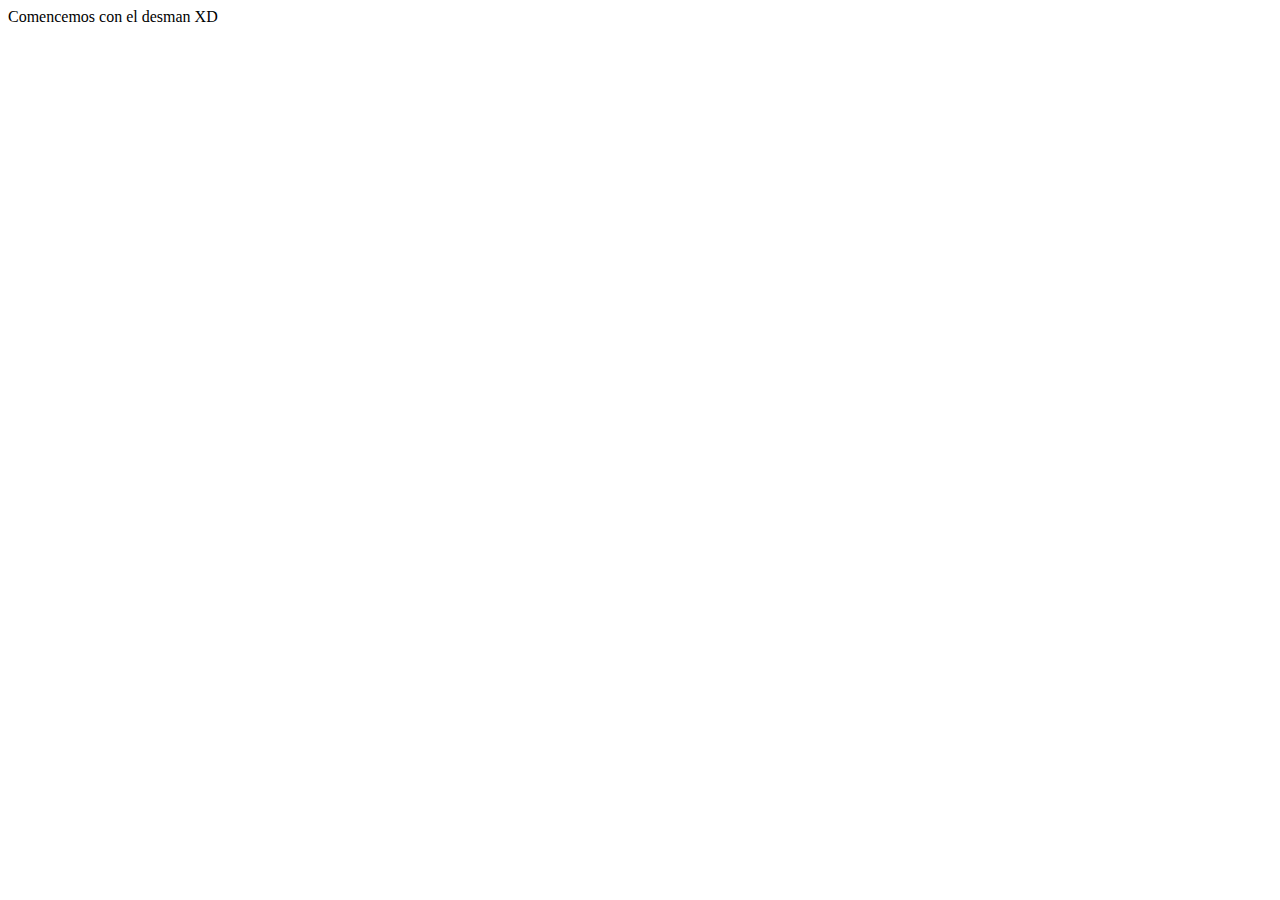
==== index.html @ 57703fb3 "se esta añadiendo las carpetas y archivos para iniciar el sitio web" ====
<!DOCTYPE html>
<html lang="en">
<head>
    <meta charset="UTF-8">
    <meta name="viewport" content="width=device-width, initial-scale=1.0">
    <title>Inicio</title>
</head>
<body>
    Comencemos con el desman XD
</body>
</html>
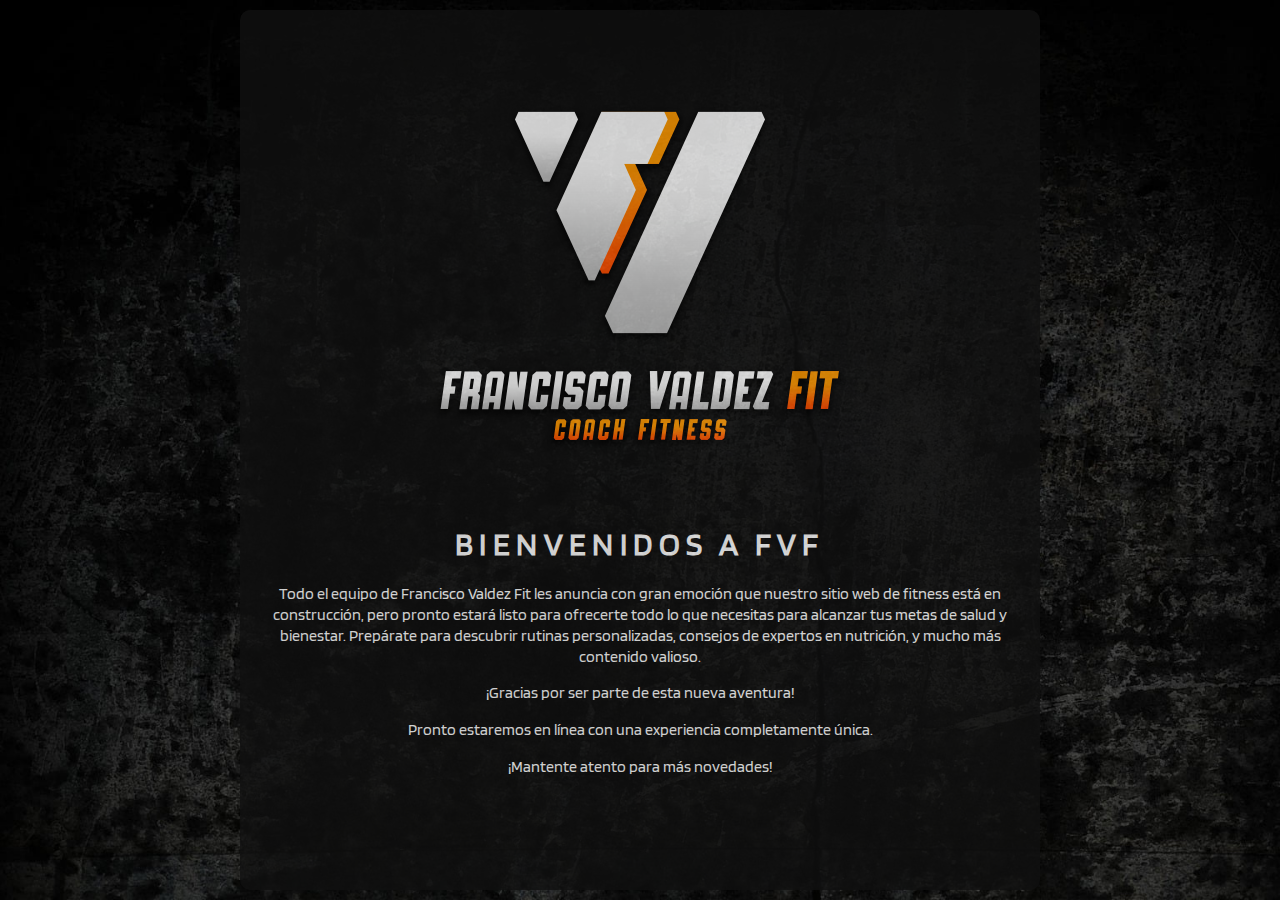
==== commit 231ccd38: "se agregaron los archivos necesarios para dar la bienvenida al sitio web" ====
--- a/index.html
+++ b/index.html
@@ -3,9 +3,22 @@
 <head>
     <meta charset="UTF-8">
     <meta name="viewport" content="width=device-width, initial-scale=1.0">
-    <title>Inicio</title>
+    <link rel="shortcut icon" type="image/x-icon" href="img/icono-fvf.ico">
+    <link rel="stylesheet" href="css/maestro.css">
+    <link rel="stylesheet" href="css/fonts.css">
+
+    <title>Plataforma FVF</title>
 </head>
 <body>
-    Comencemos con el desman XD
+    <div class="nivel-0">
+        <img src="img/imgagen-marca-fvf.png" alt="Francisco Valdez Fit">
+        <article>
+            <h1>BIENVENIDOS A FVF</h1>
+            <p>Todo el equipo de Francisco Valdez Fit les anuncia con gran emoción que nuestro sitio web de fitness está en construcción, pero pronto estará listo para ofrecerte todo lo que necesitas para alcanzar tus metas de salud y bienestar. Prepárate para descubrir rutinas personalizadas, consejos de expertos en nutrición, y mucho más contenido valioso.</p>
+            <p>¡Gracias por ser parte de esta nueva aventura!</p>
+            <p>Pronto estaremos en línea con una experiencia completamente única.</p>
+            <p>¡Mantente atento para más novedades!</p>
+        </article>
+    </div>
 </body>
 </html>--- a/css/maestro.css
+++ b/css/maestro.css
@@ -0,0 +1,47 @@
+body{
+    background-color: #202020;
+    background-image: url(../img/fondo-sw.jpg);
+    background-size: cover;
+    background-position: center;
+    background-repeat: no-repeat;
+    background-attachment: fixed;
+    font-family: Blinker-Regular;
+    
+    color: #fff;
+    padding: 0px;
+    margin: 0px;
+}
+
+.nivel-0{
+    margin: 0 auto;
+    margin-top: 10px;
+    margin-bottom: 10px;
+    /* padding: 0px 10px 0px 10px; */
+    width: 800px;
+    /* max-width: 800px; */
+    /* height: 100%; */
+    height: calc(100vh - 20px);
+    background-color: #101010;
+    opacity: .8;
+    border-radius: 10px;
+    display: flex;
+    flex-direction: column;
+    justify-content: center;
+    align-items: center;
+}
+
+img{
+    width: 416px;
+    height: 346px;
+    margin-bottom: 50px;
+}
+h1{
+    text-align: center;
+    letter-spacing: 0.2em;
+}
+p{
+    text-align: center;
+    margin-left: 15px;
+    margin-right: 15px;
+    line-height: 1.3rem;
+}--- a/css/fonts.css
+++ b/css/fonts.css
@@ -0,0 +1,32 @@
+@font-face{
+    font-family: Blinker-Black;
+    src: url(../fonts/Blinker-Black.ttf);
+}
+@font-face{
+    font-family: Blinker-Bold;
+    src: url(../fonts/Blinker-Bold.ttf);
+}
+@font-face{
+    font-family: Blinker-ExtraBold;
+    src: url(../fonts/Blinker-ExtraBold.ttf);
+}
+@font-face{
+    font-family: Blinker-ExtraLight;
+    src: url(../fonts/Blinker-ExtraLight.ttf);
+}
+@font-face{
+    font-family: Blinker-Light;
+    src: url(../fonts/Blinker-Light.ttf);
+}
+@font-face{
+    font-family: Blinker-Regular;
+    src: url(../fonts/Blinker-Regular.ttf);
+}
+@font-face{
+    font-family: Blinker-SemiBold;
+    src: url(../fonts/Blinker-SemiBold.ttf);
+}
+@font-face{
+    font-family: Blinker-Thing;
+    src: url(../fonts/Blinker-Thin.ttf);
+}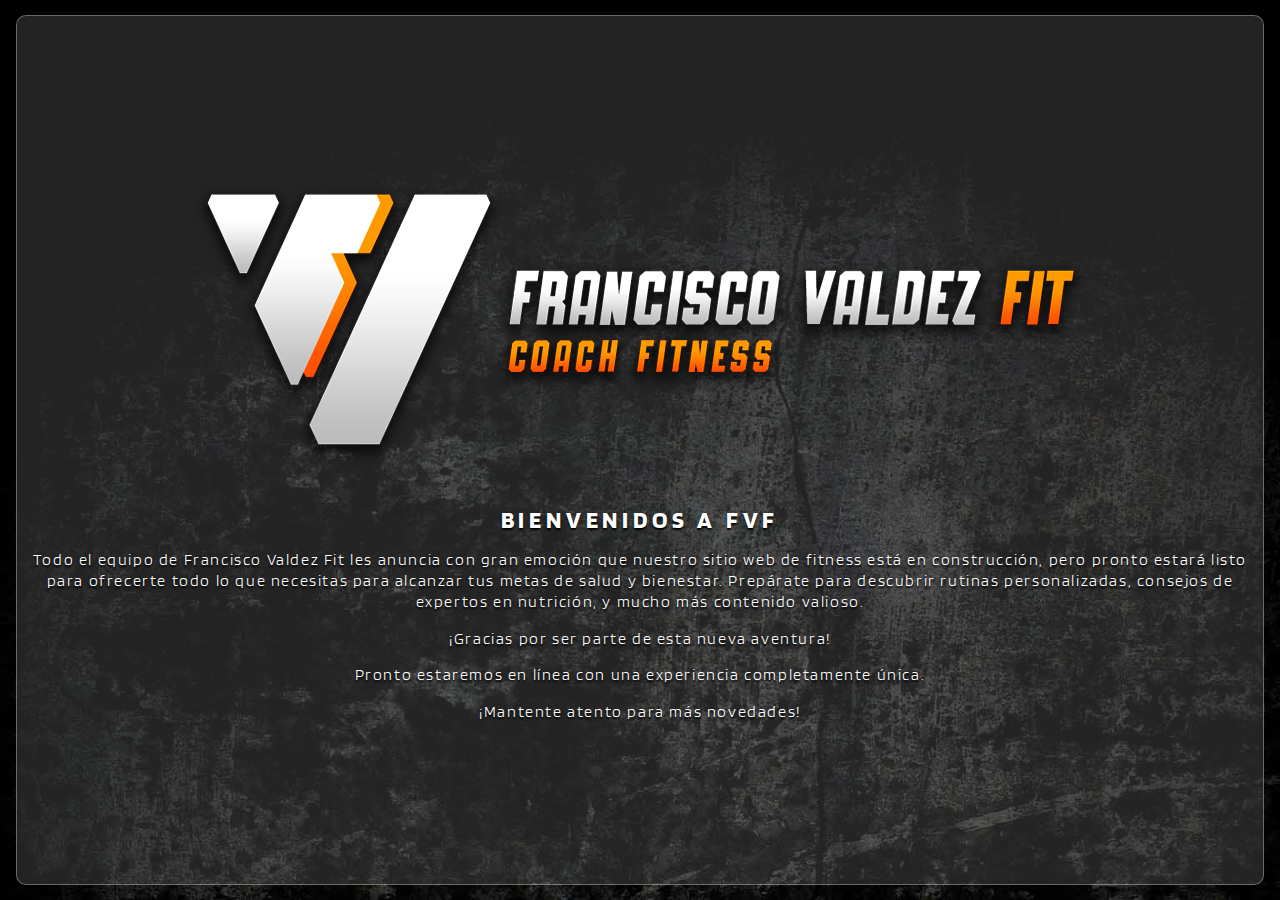
==== commit 6c891a47: "se hizo responsivo todo el sitio de bienvenida" ====
--- a/index.html
+++ b/index.html
@@ -5,20 +5,24 @@
     <meta name="viewport" content="width=device-width, initial-scale=1.0">
     <link rel="shortcut icon" type="image/x-icon" href="img/icono-fvf.ico">
     <link rel="stylesheet" href="css/maestro.css">
+    <link rel="stylesheet" href="css/media.css">
     <link rel="stylesheet" href="css/fonts.css">
 
     <title>Plataforma FVF</title>
 </head>
 <body>
-    <div class="nivel-0">
-        <img src="img/imgagen-marca-fvf.png" alt="Francisco Valdez Fit">
-        <article>
-            <h1>BIENVENIDOS A FVF</h1>
-            <p>Todo el equipo de Francisco Valdez Fit les anuncia con gran emoción que nuestro sitio web de fitness está en construcción, pero pronto estará listo para ofrecerte todo lo que necesitas para alcanzar tus metas de salud y bienestar. Prepárate para descubrir rutinas personalizadas, consejos de expertos en nutrición, y mucho más contenido valioso.</p>
-            <p>¡Gracias por ser parte de esta nueva aventura!</p>
-            <p>Pronto estaremos en línea con una experiencia completamente única.</p>
-            <p>¡Mantente atento para más novedades!</p>
-        </article>
-    </div>
+    <section class="nivel-0">
+        <section class="nivel-1">
+            <img class="img-fvf" src="img/img-vacia.png" alt="Francisco Valdez Fit">
+            <article>
+                <h1>BIENVENIDOS A FVF</h1>
+                <p>Todo el equipo de Francisco Valdez Fit les anuncia con gran emoción que nuestro sitio web de fitness está en construcción, pero pronto estará listo para ofrecerte todo lo que necesitas para alcanzar tus metas de salud y bienestar. Prepárate para descubrir rutinas personalizadas, consejos de expertos en nutrición, y mucho más contenido valioso.</p>
+                <p>¡Gracias por ser parte de esta nueva aventura!</p>
+                <p>Pronto estaremos en línea con una experiencia completamente única.</p>
+                <p>¡Mantente atento para más novedades!</p>
+            </article>
+        </section>
+    </section>
+    <script src="js/maestro.js"></script>
 </body>
 </html>--- a/css/maestro.css
+++ b/css/maestro.css
@@ -6,42 +6,41 @@
     background-repeat: no-repeat;
     background-attachment: fixed;
     font-family: Blinker-Regular;
-    
     color: #fff;
     padding: 0px;
     margin: 0px;
+    text-shadow: 0px 2px 2px black;
 }
-
+/* height: 100%; */
+/* opacity: .2; */
 .nivel-0{
     margin: 0 auto;
-    margin-top: 10px;
-    margin-bottom: 10px;
-    /* padding: 0px 10px 0px 10px; */
-    width: 800px;
-    /* max-width: 800px; */
-    /* height: 100%; */
-    height: calc(100vh - 20px);
-    background-color: #101010;
-    opacity: .8;
+    display: flex;
+    flex-direction: column;
+    justify-content: center;
+    max-width: 1400px;
     border-radius: 10px;
+    border: 1px solid rgba(238, 238, 238, 0.35);
+    background-color: rgba(100, 100, 100, 0.35);
+}
+.nivel-1{
     display: flex;
     flex-direction: column;
     justify-content: center;
     align-items: center;
 }
-
-img{
-    width: 416px;
-    height: 346px;
-    margin-bottom: 50px;
+.img-fvf{
+    margin: 25px 0px;
 }
 h1{
     text-align: center;
     letter-spacing: 0.2em;
+    font-size: 1.5rem;
+    font-family: Blinker-Bold;
 }
 p{
     text-align: center;
-    margin-left: 15px;
-    margin-right: 15px;
     line-height: 1.3rem;
+    letter-spacing: 0.1em;
+    font-family: Blinker-Light;
 }--- a/css/media.css
+++ b/css/media.css
@@ -0,0 +1,74 @@
+/*Inicia XL...*/
+@media (min-width: 1200px){
+    
+}
+/*...termina XL*/
+
+/*Inicia LG...*/
+@media (min-width: 992px) and (max-width: 1199px){
+    
+}
+@media (min-width: 992px){
+    
+}
+@media (max-width: 991px){
+    
+}
+/*...termina LG.*/
+
+/*Inicia Medium...*/
+@media (min-width: 768px){
+    .nivel-0{
+        margin-top: 15px;
+        margin-bottom: 15px;
+        padding: 15px;
+        width: calc(100% - 64px);
+        height: calc(100vh - 62px);
+    }
+}
+@media (min-width: 992px){
+    .img-fvf{
+        background-image: url(../img/img-fvf-992-1400.png);
+        width: 894px;
+        height: 278px;
+    }
+}
+/*...termina MD.*/
+
+/*Inicia Small...*/
+@media (min-width: 576px) and (max-width: 767px){
+    .nivel-0{
+        margin-top: 10px;
+        margin-bottom: 10px;
+        padding: 10px;
+        width: calc(100% - 44px);
+        height: calc(100vh - 42px);
+    }
+}
+@media (min-width: 576px) and (max-width: 991px){
+    .img-fvf{
+        background-image: url(../img/img-fvf-576-991.png);
+        width: 496px;
+        height: 413px;
+    }
+}
+/*...termina SM.*/
+
+/*Inicia Extra small...*/
+@media (min-width: 320px) and (max-width: 575px){
+    .nivel-0{
+        margin-top: 5px;
+        margin-bottom: 5px;
+        padding: 5px;
+        width: calc(100% - 24px);
+        height: calc(100vh - 22px);
+    }
+}
+@media (min-width: 320px) and (max-width: 575px){
+    .img-fvf{
+        background-image: url(../img/img-fvf-320-575.png);
+        width: 275px;
+        height: 247px;
+    }
+}
+/*...termina XS.*/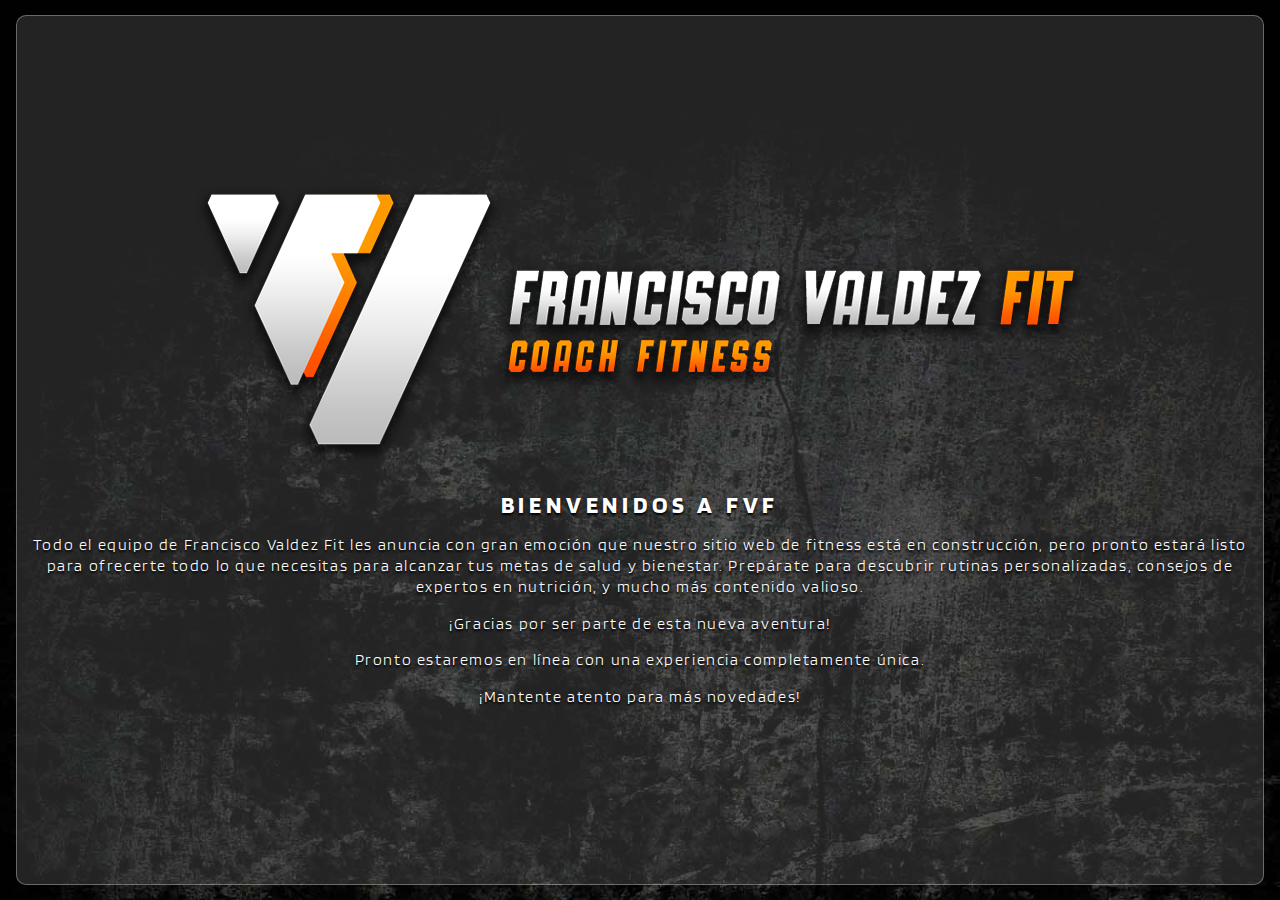
==== commit 2e300bb0: "se creo la ruta de desarrollo y tambien se agrego google analytics" ====
--- a/index.html
+++ b/index.html
@@ -1,6 +1,14 @@
 <!DOCTYPE html>
 <html lang="en">
 <head>
+    <!-- Google Tag Manager -->
+    <script>(function(w,d,s,l,i){w[l]=w[l]||[];w[l].push({'gtm.start':
+        new Date().getTime(),event:'gtm.js'});var f=d.getElementsByTagName(s)[0],
+        j=d.createElement(s),dl=l!='dataLayer'?'&l='+l:'';j.async=true;j.src=
+        'https://www.googletagmanager.com/gtm.js?id='+i+dl;f.parentNode.insertBefore(j,f);
+        })(window,document,'script','dataLayer','GTM-WZB5LC6T');</script>
+    <!-- End Google Tag Manager -->
+
     <meta charset="UTF-8">
     <meta name="viewport" content="width=device-width, initial-scale=1.0">
     <link rel="shortcut icon" type="image/x-icon" href="img/icono-fvf.ico">
@@ -8,9 +16,14 @@
     <link rel="stylesheet" href="css/media.css">
     <link rel="stylesheet" href="css/fonts.css">
 
-    <title>Plataforma FVF</title>
+    <title>Francisco Valdez Fit</title>
 </head>
 <body>
+    <!-- Google Tag Manager (noscript) -->
+    <noscript><iframe src="https://www.googletagmanager.com/ns.html?id=GTM-WZB5LC6T"
+        height="0" width="0" style="display:none;visibility:hidden"></iframe></noscript>
+    <!-- End Google Tag Manager (noscript) -->
+
     <section class="nivel-0">
         <section class="nivel-1">
             <img class="img-fvf" src="img/img-vacia.png" alt="Francisco Valdez Fit">
--- a/css/maestro.css
+++ b/css/maestro.css
@@ -30,7 +30,7 @@
     align-items: center;
 }
 .img-fvf{
-    margin: 25px 0px;
+    margin: 10px 0px;
 }
 h1{
     text-align: center;
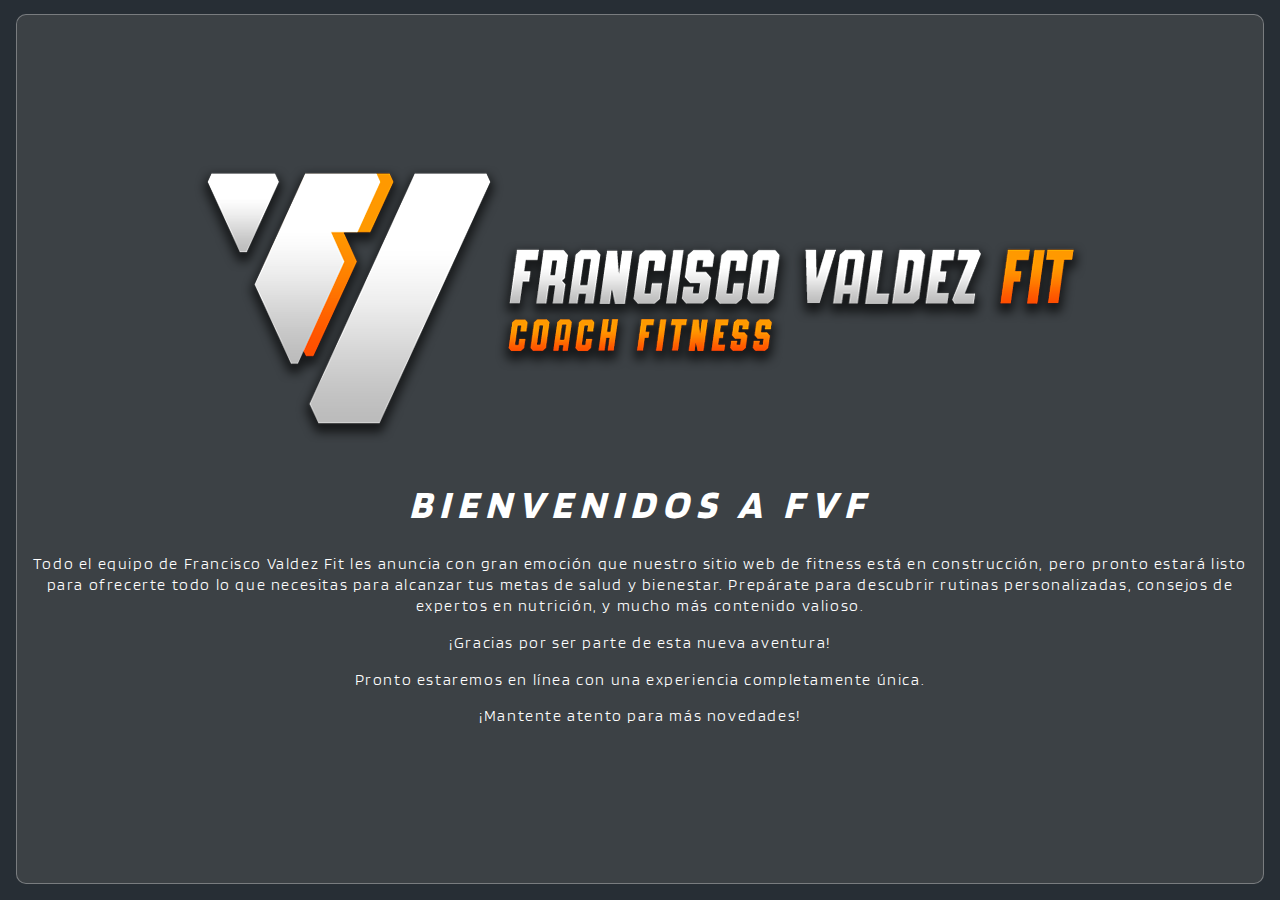
==== commit c639cac5: "se agrego la pagina de lives en youtube" ====
--- a/index.html
+++ b/index.html
@@ -15,6 +15,43 @@
     <link rel="stylesheet" href="css/maestro.css">
     <link rel="stylesheet" href="css/media.css">
     <link rel="stylesheet" href="css/fonts.css">
+
+    <style>
+        body{
+            margin: 14px 0px 0px 0px !important;
+        }
+        .nivel-0{
+            margin: 0 auto;
+            display: flex;
+            flex-direction: column;
+            justify-content: center;
+            max-width: 1400px;
+            border-radius: 10px;
+            border: 1px solid rgba(238, 238, 238, 0.35);
+            background-color: rgba(100, 100, 100, 0.35);
+        }
+        .nivel-1{
+            display: flex;
+            flex-direction: column;
+            justify-content: center;
+            align-items: center;
+        }
+        .img-fvf{
+            margin: 10px 0px;
+        }
+        h1{
+            text-align: center;
+            letter-spacing: 0.2em;
+            font-size: 1.5rem;
+            font-family: Blinker-Bold;
+        }
+        p{
+            text-align: center;
+            line-height: 1.3rem;
+            letter-spacing: 0.1em;
+            font-family: Blinker-Light;
+        }
+    </style>
 
     <title>Francisco Valdez Fit</title>
 </head>
--- a/css/maestro.css
+++ b/css/maestro.css
@@ -1,46 +1,102 @@
 body{
-    background-color: #202020;
-    background-image: url(../img/fondo-sw.jpg);
-    background-size: cover;
-    background-position: center;
+    /* background-image: url(../img/fondo-degradado.png); */
+    margin: 81px 0px 0px 0px !important;
+    padding: 0px;
+    background-color: #272e35 !important;
+    background-position: left bottom;
     background-repeat: no-repeat;
     background-attachment: fixed;
-    font-family: Blinker-Regular;
-    color: #fff;
-    padding: 0px;
-    margin: 0px;
-    text-shadow: 0px 2px 2px black;
+    font-family: Blinker-Light;
+    color: #fff !important;
 }
-/* height: 100%; */
-/* opacity: .2; */
-.nivel-0{
-    margin: 0 auto;
-    display: flex;
-    flex-direction: column;
-    justify-content: center;
-    max-width: 1400px;
-    border-radius: 10px;
-    border: 1px solid rgba(238, 238, 238, 0.35);
-    background-color: rgba(100, 100, 100, 0.35);
+
+.espacio-bonito-linea{
+    margin: 50px 0px;
+    width: 100%;
+    height: 1px;
+    background-color: rgba(255, 255, 255, 0.2);
 }
-.nivel-1{
-    display: flex;
-    flex-direction: column;
-    justify-content: center;
-    align-items: center;
+
+.espacio-bonito-sin-linea{
+    margin: 25px 0px 40px 0px;
+    /* width: 100%;
+    height: 1px;
+    background-color: rgba(255, 255, 255, 0.2); */
 }
-.img-fvf{
-    margin: 10px 0px;
+
+.pie-pagina{
+    margin: 50px 0px 0px 0px;
+    padding-top: 50px;
+    padding-bottom: 50px;
+    background-color: #273f43;
+}
+
+.navbar-brand{
+    font-family: SLIMEDUNK-ITALIC-CLEAN;
+    color: #eee !important;
+    letter-spacing: 0.1em;
+    font-size: 1.6rem !important;
+}
+.color-fit{
+    color: #ff4e00;
+}
+
+.breadcrumb-item.active {
+    color: #ffa424 !important;
+}
+
+.navbar-nav .nav-link.active{
+    color: #ffa424 !important;
+}
+.nav-link:hover{
+    color: #ffa424 !important;
+}
+p span{
+    color: #ff4e00;
+}
+h1, h2, h3{
+    font-style: italic;
+    font-family: Blinker-Bold;
+    letter-spacing: 0.05em;
 }
 h1{
-    text-align: center;
-    letter-spacing: 0.2em;
-    font-size: 1.5rem;
-    font-family: Blinker-Bold;
+    font-size: 2.5rem !important;
 }
-p{
-    text-align: center;
-    line-height: 1.3rem;
-    letter-spacing: 0.1em;
-    font-family: Blinker-Light;
-}+h1 span{
+    color: #ff4e00;
+}
+h2{
+    color: #face17 !important;
+    /* font-size: 2rem !important; */
+}
+h3{
+    color: #ff4e00 !important;
+    font-family: Blinker-SemiBold;
+}
+/*.nav-link{
+    color: #eee !important;
+}
+a{
+    color: #eee !important;
+}
+.breadcrumb-item + .breadcrumb-item::before{
+    color: #fff !important;
+}
+
+.breadcrumb-item.active{
+    color: #ffa424 !important;
+} */
+
+/* .dropdown-menu{
+    background-color: #902b00 !important;
+    color: #eee !important;
+} */
+
+/* background-size: cover; */
+/* opacity: .2; */
+/* border-radius: 10px; */
+/* border: 1px solid rgba(238, 238, 238, 0.35); */
+/* letter-spacing: 0.1em; */
+/* line-height: 1.8rem !important; */
+/* text-shadow: 0px 2px 2px black; */
+/* white-space: pre-line; */
--- a/css/media.css
+++ b/css/media.css
@@ -1,3 +1,48 @@
+
+/*Inicia Extra Extra Large...*/
+@media (min-width: 1400px){
+    
+}
+/*...termina XXL*/
+
+/*Inicia Extra Large...*/
+@media (min-width: 1200px) and (max-width: 1399px){
+    
+}
+/*...termina XL*/
+
+/*Inicia Large...*/
+@media (min-width: 992px) and (max-width: 1199px){
+    
+}
+/*...termina LG.*/
+
+/*Inicia Medium...*/
+@media (min-width: 768px) and (max-width: 991px){
+   
+}
+/*...termina MD.*/
+
+/*Inicia Small...*/
+@media (min-width: 576px) and (max-width: 767px){
+    
+}
+/*...termina SM.*/
+
+/*Inicia Extra Small...*/
+@media (min-width: 320px) and (max-width: 575px){
+    .navbar-brand{
+        letter-spacing: 0em;
+    }
+}
+@media (max-width: 319px){
+    body{
+        display: none;
+        /* background-color: #130600 !important; */
+    }
+}
+/*...termina XS.*/
+
 /*Inicia XL...*/
 @media (min-width: 1200px){
     
--- a/css/fonts.css
+++ b/css/fonts.css
@@ -29,4 +29,8 @@
 @font-face{
     font-family: Blinker-Thing;
     src: url(../fonts/Blinker-Thin.ttf);
+}
+@font-face{
+    font-family: SLIMEDUNK-ITALIC-CLEAN;
+    src: url(../fonts/SLIMEDUNK-ITALIC-CLEAN.otf);
 }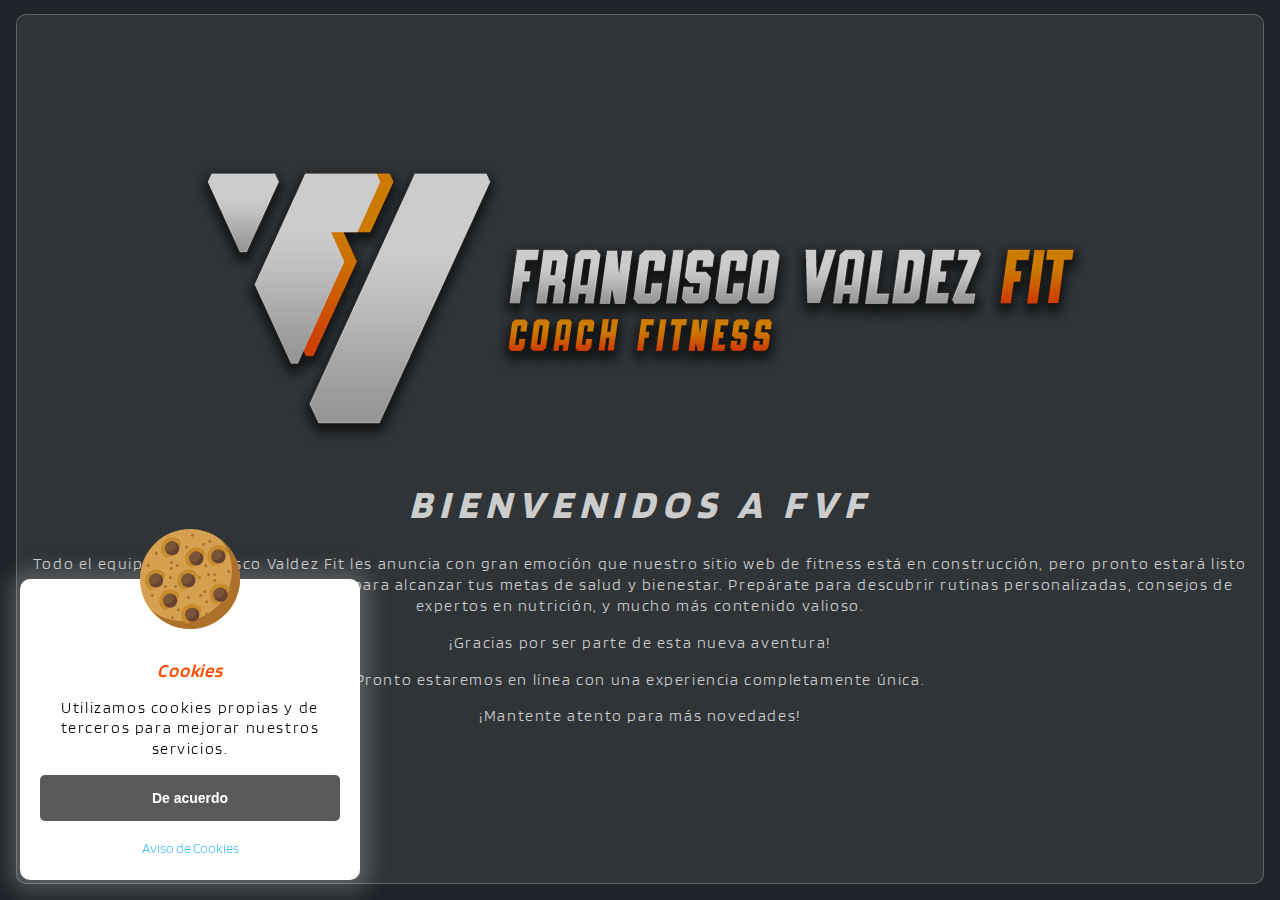
==== commit 01f28444: "se agregaron las cookies y se acomodo el logo de inicio" ====
--- a/index.html
+++ b/index.html
@@ -15,6 +15,7 @@
     <link rel="stylesheet" href="css/maestro.css">
     <link rel="stylesheet" href="css/media.css">
     <link rel="stylesheet" href="css/fonts.css">
+    <link rel="stylesheet" href="css/cookies.css">
 
     <style>
         body{
@@ -73,6 +74,17 @@
             </article>
         </section>
     </section>
+
+    <div class="aviso-cookies" id="aviso-cookies">
+		<img class="galleta" src="img/cookie.svg" alt="Galleta">
+		<h3 class="titulo">Cookies</h3>
+		<p class="parrafo">Utilizamos cookies propias y de terceros para mejorar nuestros servicios.</p>
+		<button class="boton" id="btn-aceptar-cookies">De acuerdo</button>
+		<a class="enlace" href="pages/aviso-cookies.html">Aviso de Cookies</a>
+	</div>
+	<div class="fondo-aviso-cookies" id="fondo-aviso-cookies"></div>
+
+    <script src="js/aviso-cookies.js"></script>
     <script src="js/maestro.js"></script>
 </body>
 </html>--- a/css/media.css
+++ b/css/media.css
@@ -108,6 +108,9 @@
         width: calc(100% - 24px);
         height: calc(100vh - 22px);
     }
+    h1{
+        margin: 5px 0px;
+    }
 }
 @media (min-width: 320px) and (max-width: 575px){
     .img-fvf{
--- a/css/cookies.css
+++ b/css/cookies.css
@@ -0,0 +1,105 @@
+/* * {
+	padding: 0;
+	margin: 0;
+	box-sizing: border-box;
+}
+
+body {
+	background: #f2f2f2;
+	font-family: 'Roboto', sans-serif;
+}
+
+p {
+	margin-bottom: 20px;
+	line-height: 150%;
+} */
+
+main {
+	margin: 20px auto;
+	max-width: 1000px;
+	background: #fff;
+	min-height: 80vh;
+	padding: 20px;
+	border-radius: 10px;
+}
+
+.aviso-cookies {
+	display: none;
+	background: #fff;
+	padding: 20px;
+	width: calc(100% - 40px);
+	max-width: 300px;
+	line-height: 150%;
+	border-radius: 10px;
+	position: fixed;
+	bottom: 20px;
+	left: 20px;
+	z-index: 100;
+	padding-top: 60px;
+	box-shadow: 0px 2px 20px 10px rgba(222,222,222,.25);
+	text-align: center;
+	z-index: 1032;
+}
+
+.aviso-cookies.activo {
+	display: block;
+}
+
+.aviso-cookies .galleta {
+	max-width: 100px;
+	position: absolute;
+	top: -50px;
+	left: calc(50% - 50px);
+}
+
+.aviso-cookies .titulo,
+.aviso-cookies .parrafo {
+	margin-bottom: 15px;
+	color: #000;
+}
+
+.aviso-cookies .boton {
+	width: 100%;
+	background: #595959;
+	border: none;
+	color: #fff;
+	font-family: 'Roboto', sans-serif;
+	text-align: center;
+	padding: 15px 20px;
+	font-weight: 700;
+	cursor: pointer;
+	transition: .3s ease all;
+	border-radius: 5px;
+	margin-bottom: 15px;
+	font-size: 14px;
+}
+
+.aviso-cookies .boton:hover {
+	background: #000;
+}
+
+.aviso-cookies .enlace {
+	color: #4DBFFF;
+	text-decoration: none;
+	font-size: 14px;
+}
+
+.aviso-cookies .enlace:hover {
+	text-decoration: underline;
+}
+
+.fondo-aviso-cookies {
+	display: none;
+	background: rgba(0,0,0,.20);
+	position: fixed;
+	z-index: 99;
+	width: 100vw;
+	height: 100vh;
+	top: 0;
+	left: 0;
+	z-index: 1031;
+}
+
+.fondo-aviso-cookies.activo {
+	display: block;
+}